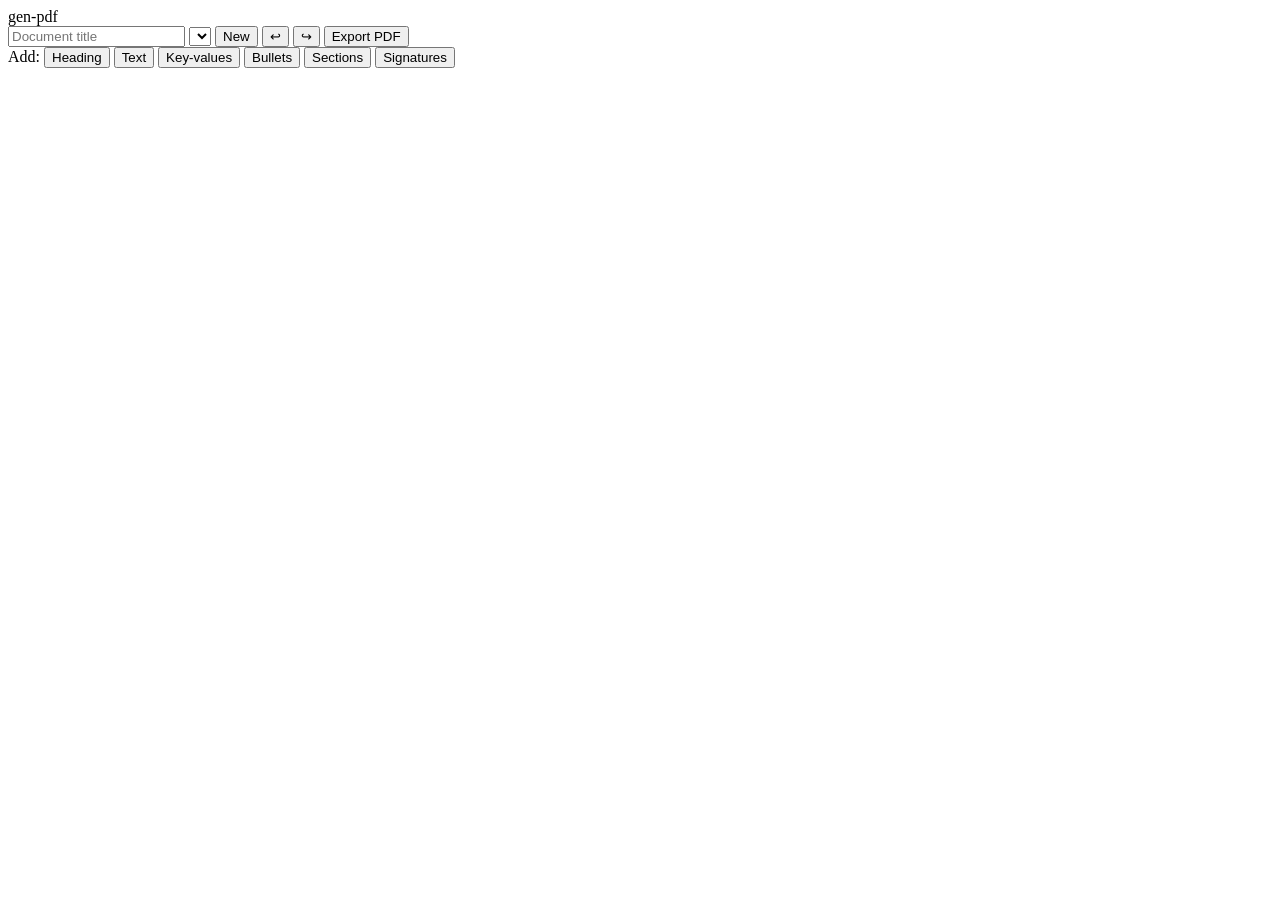
==== static/index.html @ 5a18f596 "First commit" ====
<!doctype html>
<html lang="en">
<head>
<meta charset="utf-8"><meta name="viewport" content="width=device-width,initial-scale=1">
<title>gen-pdf — visual PDF editor</title>
<link rel="stylesheet" href="/styles.css">
</head>
<body>
<header>
  <div class="brand">gen-pdf</div>
  <input id="docTitle" class="doctitle" placeholder="Document title" title="Document title (used for the PDF filename)">
  <select id="tplSelect" title="Load a template"></select>
  <button id="btnTpl" title="Replace current document with the template">New</button>
  <span class="spacer"></span>
  <button id="btnUndo" title="Undo (Ctrl+Z)">↩</button>
  <button id="btnRedo" title="Redo (Ctrl+Y)">↪</button>
  <button id="btnPdf" class="primary" title="Validate and download PDF">Export PDF</button>
</header>
<div id="toolbar" title="Add a block at the end">
  <span>Add:</span>
  <button data-add="heading">Heading</button>
  <button data-add="paragraph">Text</button>
  <button data-add="keyvalue">Key-values</button>
  <button data-add="bullets">Bullets</button>
  <button data-add="sections">Sections</button>
  <button data-add="signatures">Signatures</button>
</div>
<main>
  <section id="sheet" aria-label="Preview (click text to edit, drag ⠿ to move)"></section>
  <aside id="panel" aria-label="Properties"></aside>
</main>
<div id="toast"></div>
<script src="/app.js"></script>
</body></html>
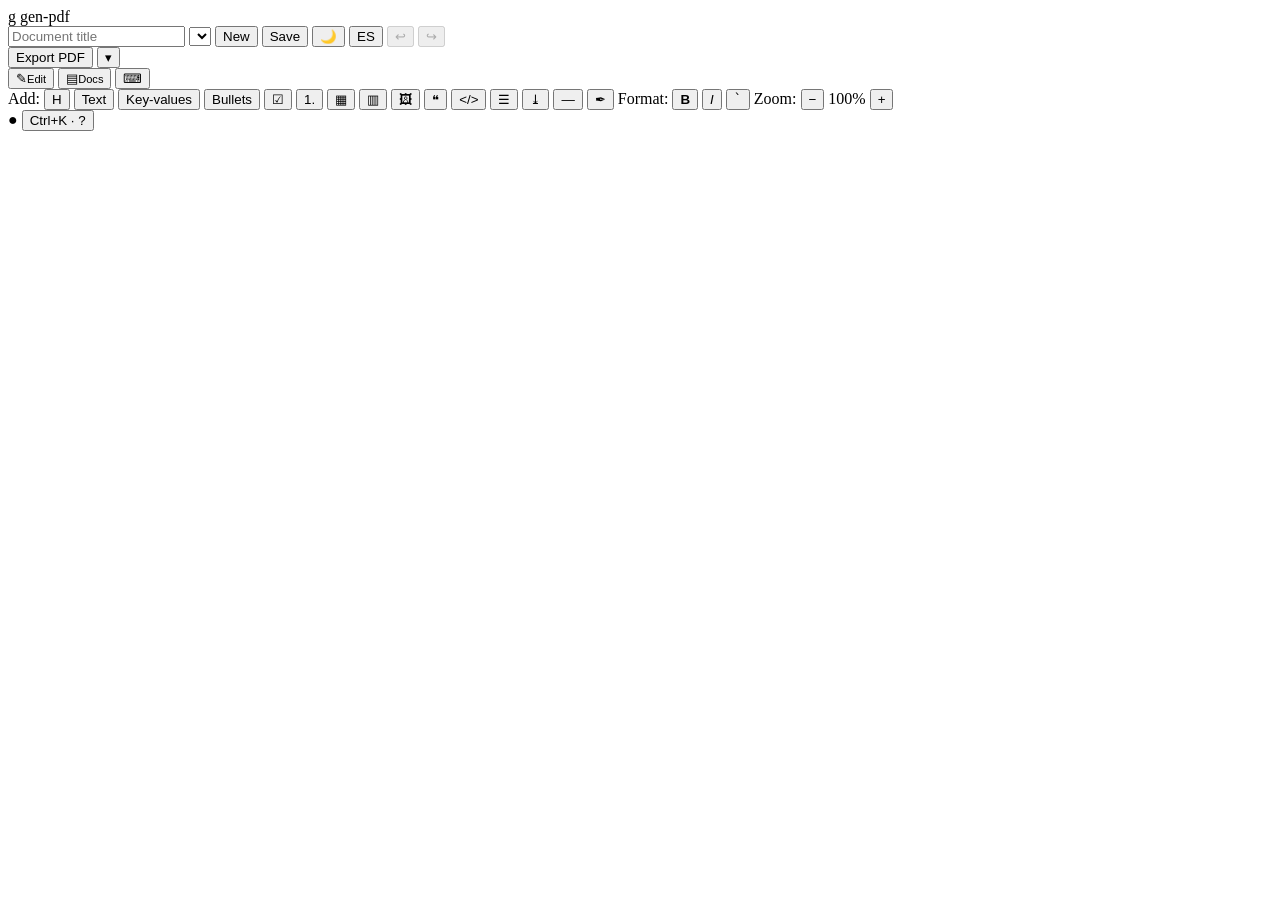
==== commit b6ae6732: "feat(ui): layout blocks, history, comments, signatures and template wizard - Render + property panel" ====
--- a/static/index.html
+++ b/static/index.html
@@ -1,34 +1,123 @@
 <!doctype html>
-<html lang="en">
+<html lang="en" data-theme="light">
 <head>
 <meta charset="utf-8"><meta name="viewport" content="width=device-width,initial-scale=1">
 <title>gen-pdf — visual PDF editor</title>
 <link rel="stylesheet" href="/styles.css">
+<link rel="icon" href="data:image/svg+xml,<svg xmlns='http://www.w3.org/2000/svg' viewBox='0 0 100 100'><rect width='100' height='100' rx='20' fill='%232563eb'/><text x='50' y='68' font-size='52' text-anchor='middle' fill='white' font-family='Arial' font-weight='bold'>g</text></svg>">
 </head>
 <body>
-<header>
-  <div class="brand">gen-pdf</div>
-  <input id="docTitle" class="doctitle" placeholder="Document title" title="Document title (used for the PDF filename)">
-  <select id="tplSelect" title="Load a template"></select>
-  <button id="btnTpl" title="Replace current document with the template">New</button>
+<header id="topbar">
+  <div class="brand"><span class="mark">g</span> gen-pdf</div>
+  <input id="docTitle" class="doctitle" data-i18n-ph="docTitlePh" placeholder="Document title" aria-label="Document title">
+  <select id="tplSelect" aria-label="Template"></select>
+  <button id="btnTpl" data-i18n="newBtn">New</button>
   <span class="spacer"></span>
-  <button id="btnUndo" title="Undo (Ctrl+Z)">↩</button>
-  <button id="btnRedo" title="Redo (Ctrl+Y)">↪</button>
-  <button id="btnPdf" class="primary" title="Validate and download PDF">Export PDF</button>
+  <button id="btnSave" class="ghost" data-i18n="saveBtn">Save</button>
+  <button id="btnTheme" title="Toggle theme">🌙</button>
+  <button id="btnLang" title="EN/ES">ES</button>
+  <button id="btnUndo" title="Undo (Ctrl+Z)" disabled>↩</button>
+  <button id="btnRedo" title="Redo (Ctrl+Y)" disabled>↪</button>
+  <div class="split">
+    <button id="btnPdf" class="primary" data-i18n="exportPdf">Export PDF</button>
+    <button id="btnExportMenu" class="primary arrow" aria-haspopup="menu" aria-label="More export options">▾</button>
+    <div id="exportMenu" class="menu" role="menu" hidden>
+      <button data-x="pdf">PDF</button>
+      <button data-x="md">Markdown ↓</button>
+      <button data-x="docx">DOCX ↓</button>
+      <button data-x="json">JSON ↓</button>
+      <hr>
+      <button data-x="imd">Markdown ↑</button>
+      <button data-x="idocx">DOCX ↑</button>
+      <button data-x="ijson">JSON ↑</button>
+    </div>
+  </div>
 </header>
-<div id="toolbar" title="Add a block at the end">
-  <span>Add:</span>
-  <button data-add="heading">Heading</button>
-  <button data-add="paragraph">Text</button>
-  <button data-add="keyvalue">Key-values</button>
-  <button data-add="bullets">Bullets</button>
-  <button data-add="sections">Sections</button>
-  <button data-add="signatures">Signatures</button>
+
+<div id="shell">
+  <nav id="rail" aria-label="Views">
+    <button data-view="editor" class="active" title="Editor">✎<small data-i18n="vEditor">Edit</small></button>
+    <button data-view="library" title="Library">▤<small data-i18n="vLibrary">Docs</small></button>
+    <span class="spacer"></span>
+    <button id="btnKeys" title="Keyboard shortcuts (?)">⌨</button>
+  </nav>
+
+  <section id="viewEditor">
+    <div id="toolbar">
+      <span class="lbl" data-i18n="addLabel">Add:</span>
+      <button data-add="heading" title="Heading">H</button>
+      <button data-add="paragraph" data-i18n="bText">Text</button>
+      <button data-add="keyvalue" data-i18n="bKv">Key-values</button>
+      <button data-add="bullets" data-i18n="bBullets">Bullets</button>
+      <button data-add="checklist" title="Checklist">☑</button>
+      <button data-add="sections" title="Numbered sections">1.</button>
+      <button data-add="table" title="Table">▦</button>
+      <button data-add="columns" title="Columns">▥</button>
+      <button data-add="image" title="Image">🖼</button>
+      <button data-add="quote" title="Quote">❝</button>
+      <button data-add="code" title="Code">&lt;/&gt;</button>
+      <button data-add="toc" title="Table of contents">☰</button>
+      <button data-add="pagebreak" title="Page break">⤓</button>
+      <button data-add="divider" title="Divider">―</button>
+      <button data-add="signatures" title="Signatures">✒</button>
+      <span class="sep"></span>
+      <span class="lbl" data-i18n="formatLabel">Format:</span>
+      <button id="fmtB" title="Bold (Ctrl+B)"><b>B</b></button>
+      <button id="fmtI" title="Italic (Ctrl+I)"><i>I</i></button>
+      <button id="fmtC" title="Code"><code>`</code></button>
+      <span class="sep"></span>
+      <span class="lbl" data-i18n="zoomLabel">Zoom:</span>
+      <button id="zoomOut" title="Zoom out">−</button>
+      <span id="zoomVal">100%</span>
+      <button id="zoomIn" title="Zoom in">+</button>
+    </div>
+    <div id="hintbar" hidden><span data-i18n="hint">Click any text to edit it · type / for blocks · drag ⠿ to move · Ctrl+K for actions</span><button id="hintX" aria-label="Dismiss">✕</button></div>
+    <div id="canvasWrap">
+      <div id="canvasMeta"><span id="pageInfo"></span></div>
+      <div id="sheet" aria-label="Preview"></div>
+      <div id="dropHint" hidden><p data-i18n="emptyDoc">Empty document — add your first block above, or pick a template.</p></div>
+    </div>
+  </section>
+
+  <section id="viewLibrary" hidden>
+    <div class="libTop">
+      <h2 data-i18n="libraryTitle">Library</h2>
+      <input id="libSearch" type="text" data-i18n-ph="searchPh" placeholder="Search…">
+      <select id="libTag"><option value="">🏷 All tags</option></select>
+      <select id="libStatus"><option value="">All states</option><option value="draft">Draft</option><option value="in_review">In review</option><option value="approved">Approved</option></select>
+      <button id="libFav" title="Favorites only">☆</button>
+      <button id="libTrash" title="Trash">🗑</button>
+      <select id="libSort"><option value="updated">Updated</option><option value="title">Title</option></select>
+      <button id="libNew" class="primary" data-i18n="newDoc">+ New document</button>
+    </div>
+    <h3 data-i18n="tplGallery">Templates</h3>
+    <div class="row"><input id="tplName" type="text" placeholder="Template name…"><input id="tplDesc" type="text" placeholder="Description…"><button id="tplSave">Save current as template</button></div>
+    <div id="libTemplates"></div>
+    <h3 data-i18n="docsTitle">Documents</h3>
+    <div id="libList"></div>
+  </section>
+
+  <aside id="panel" aria-label="Properties"></aside>
 </div>
-<main>
-  <section id="sheet" aria-label="Preview (click text to edit, drag ⠿ to move)"></section>
-  <aside id="panel" aria-label="Properties"></aside>
-</main>
-<div id="toast"></div>
+
+<footer id="statusbar">
+  <span id="saveState">●</span>
+  <span class="sep"></span><span id="statWords"></span>
+  <span class="sep"></span><span id="statBlocks"></span>
+  <span class="sep"></span><span id="statPages"></span>
+  <span class="spacer"></span>
+  <button id="statusKeys" class="linklike" title="Shortcuts">Ctrl+K · ?</button>
+</footer>
+
+<div id="palette" hidden><div id="palBox"><input id="palInput" placeholder="Type a command…" autocomplete="off"><div id="palList"></div></div></div>
+<div id="keysModal" hidden><div class="modal"><h2>Shortcuts</h2><div id="keysList"></div><button id="keysClose">Close</button></div></div>
+<div id="sigModal" hidden><div class="modal"><h2 data-i18n="signHere">Sign here</h2><canvas id="sigCanvas" width="460" height="160"></canvas><div class="row"><button id="sigClear">Clear</button><button id="sigSave" class="primary">Use signature</button><button id="sigClose">Cancel</button></div></div></div>
+<div id="wizModal" hidden><div class="modal"><h2 id="wizTitle">Template</h2><div id="wizFields"></div><div class="row"><button id="wizStart" class="primary">Create document</button><button id="wizClose">Cancel</button></div></div></div>
+<div id="histModal" hidden><div class="modal wide"><h2 data-i18n="history">History</h2><div id="histList"></div><pre id="histDiff"></pre><div class="row"><button id="histClose">Close</button></div></div></div>
+<div id="floatMenu" class="menu" hidden></div>
+<input type="file" id="fileMd" accept=".md,.markdown,.txt" hidden>
+<input type="file" id="fileDocx" accept=".docx" hidden>
+<input type="file" id="fileJson" accept=".json" hidden>
+<div id="toasts" aria-live="polite"></div>
 <script src="/app.js"></script>
 </body></html>
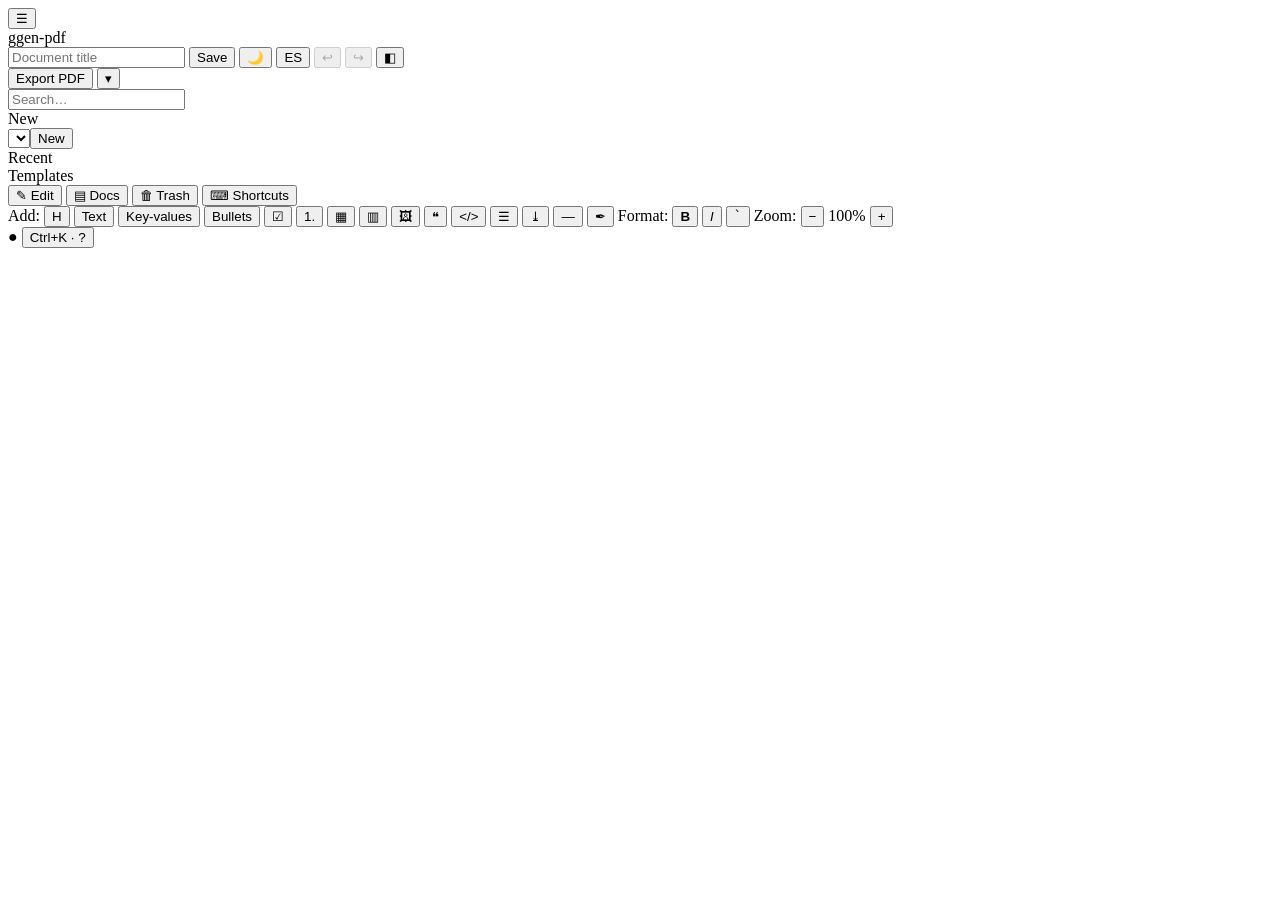
==== commit 9c820337: "feat(ui): workspace sidebar shell and v2 visual identity - Replace the icon rail with a functional s" ====
--- a/static/index.html
+++ b/static/index.html
@@ -3,21 +3,24 @@
 <head>
 <meta charset="utf-8"><meta name="viewport" content="width=device-width,initial-scale=1">
 <title>gen-pdf — visual PDF editor</title>
+<link rel="preconnect" href="https://fonts.googleapis.com">
+<link rel="preconnect" href="https://fonts.gstatic.com" crossorigin>
+<link href="https://fonts.googleapis.com/css2?family=Inter:wght@400;500;600;700;800&display=swap" rel="stylesheet">
 <link rel="stylesheet" href="/styles.css">
-<link rel="icon" href="data:image/svg+xml,<svg xmlns='http://www.w3.org/2000/svg' viewBox='0 0 100 100'><rect width='100' height='100' rx='20' fill='%232563eb'/><text x='50' y='68' font-size='52' text-anchor='middle' fill='white' font-family='Arial' font-weight='bold'>g</text></svg>">
+<link rel="icon" href="data:image/svg+xml,<svg xmlns='http://www.w3.org/2000/svg' viewBox='0 0 100 100'><rect width='100' height='100' rx='22' fill='%234f46e5'/><text x='50' y='70' font-size='54' text-anchor='middle' fill='white' font-family='Arial' font-weight='bold'>g</text></svg>">
 </head>
 <body>
 <header id="topbar">
-  <div class="brand"><span class="mark">g</span> gen-pdf</div>
+  <button id="btnSide" class="iconbtn" title="Toggle sidebar">☰</button>
+  <div class="brand"><span class="mark">g</span><span class="word">gen-pdf</span></div>
   <input id="docTitle" class="doctitle" data-i18n-ph="docTitlePh" placeholder="Document title" aria-label="Document title">
-  <select id="tplSelect" aria-label="Template"></select>
-  <button id="btnTpl" data-i18n="newBtn">New</button>
   <span class="spacer"></span>
   <button id="btnSave" class="ghost" data-i18n="saveBtn">Save</button>
-  <button id="btnTheme" title="Toggle theme">🌙</button>
-  <button id="btnLang" title="EN/ES">ES</button>
-  <button id="btnUndo" title="Undo (Ctrl+Z)" disabled>↩</button>
-  <button id="btnRedo" title="Redo (Ctrl+Y)" disabled>↪</button>
+  <button id="btnTheme" class="iconbtn" title="Toggle theme">🌙</button>
+  <button id="btnLang" class="iconbtn" title="EN/ES">ES</button>
+  <button id="btnUndo" class="iconbtn" title="Undo (Ctrl+Z)" disabled>↩</button>
+  <button id="btnRedo" class="iconbtn" title="Redo (Ctrl+Y)" disabled>↪</button>
+  <button id="btnPanel" class="iconbtn" title="Toggle inspector">◧</button>
   <div class="split">
     <button id="btnPdf" class="primary" data-i18n="exportPdf">Export PDF</button>
     <button id="btnExportMenu" class="primary arrow" aria-haspopup="menu" aria-label="More export options">▾</button>
@@ -35,12 +38,27 @@
 </header>
 
 <div id="shell">
-  <nav id="rail" aria-label="Views">
-    <button data-view="editor" class="active" title="Editor">✎<small data-i18n="vEditor">Edit</small></button>
-    <button data-view="library" title="Library">▤<small data-i18n="vLibrary">Docs</small></button>
-    <span class="spacer"></span>
-    <button id="btnKeys" title="Keyboard shortcuts (?)">⌨</button>
-  </nav>
+  <aside id="sidebar" aria-label="Workspace">
+    <div class="sideSearch"><input id="sideSearch" type="text" data-i18n-ph="searchPh" placeholder="Search…"></div>
+    <div class="sideGroup">
+      <div class="sideLabel" data-i18n="newDocTitle">New</div>
+      <div class="row"><select id="tplSelect" aria-label="Template"></select><button id="btnTpl" data-i18n="newBtn">New</button></div>
+    </div>
+    <div class="sideGroup grow">
+      <div class="sideLabel" data-i18n="recentTitle">Recent</div>
+      <div id="sideRecents"></div>
+    </div>
+    <div class="sideGroup">
+      <div class="sideLabel" data-i18n="tplGallery">Templates</div>
+      <div id="sideTemplates"></div>
+    </div>
+    <nav class="sideNav">
+      <button data-view="editor" class="active">✎ <span data-i18n="vEditor">Edit</span></button>
+      <button data-view="library">▤ <span data-i18n="vLibrary">Docs</span></button>
+      <button id="sideTrash">🗑 <span data-i18n="trashTitle">Trash</span></button>
+      <button id="sideKeys">⌨ <span data-i18n="shortcuts">Shortcuts</span></button>
+    </nav>
+  </aside>
 
   <section id="viewEditor">
     <div id="toolbar">
@@ -74,7 +92,7 @@
     <div id="hintbar" hidden><span data-i18n="hint">Click any text to edit it · type / for blocks · drag ⠿ to move · Ctrl+K for actions</span><button id="hintX" aria-label="Dismiss">✕</button></div>
     <div id="canvasWrap">
       <div id="canvasMeta"><span id="pageInfo"></span></div>
-      <div id="sheet" aria-label="Preview"></div>
+      <div id="sheet" aria-label="Preview"><div class="skel" style="width:38%"></div><div class="skel" style="width:72%"></div><div class="skel" style="width:57%"></div><div class="skel" style="width:64%"></div></div>
       <div id="dropHint" hidden><p data-i18n="emptyDoc">Empty document — add your first block above, or pick a template.</p></div>
     </div>
   </section>
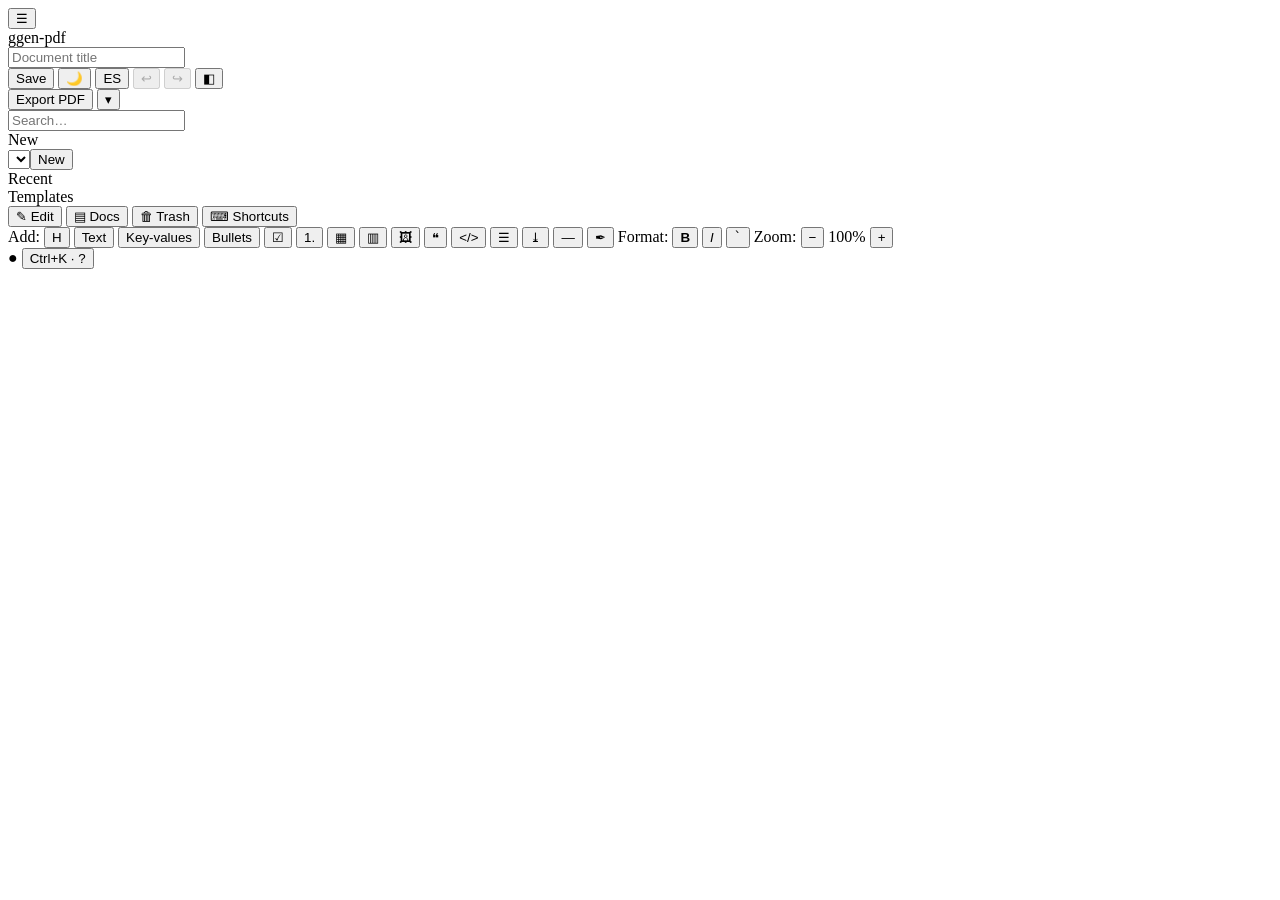
==== commit 0d93d263: "fix(mobile): drawer/sheet collision, topbar rows, sheet grabber - Drawer and bottom sheet are mutual" ====
--- a/static/index.html
+++ b/static/index.html
@@ -15,12 +15,14 @@
   <div class="brand"><span class="mark">g</span><span class="word">gen-pdf</span></div>
   <input id="docTitle" class="doctitle" data-i18n-ph="docTitlePh" placeholder="Document title" aria-label="Document title">
   <span class="spacer"></span>
+  <div class="toolstrip" id="toolstrip">
   <button id="btnSave" class="ghost" data-i18n="saveBtn">Save</button>
   <button id="btnTheme" class="iconbtn" title="Toggle theme">🌙</button>
   <button id="btnLang" class="iconbtn" title="EN/ES">ES</button>
   <button id="btnUndo" class="iconbtn" title="Undo (Ctrl+Z)" disabled>↩</button>
   <button id="btnRedo" class="iconbtn" title="Redo (Ctrl+Y)" disabled>↪</button>
   <button id="btnPanel" class="iconbtn" title="Toggle inspector">◧</button>
+  </div>
   <div class="split">
     <button id="btnPdf" class="primary" data-i18n="exportPdf">Export PDF</button>
     <button id="btnExportMenu" class="primary arrow" aria-haspopup="menu" aria-label="More export options">▾</button>
@@ -133,6 +135,14 @@
 <div id="wizModal" hidden><div class="modal"><h2 id="wizTitle">Template</h2><div id="wizFields"></div><div class="row"><button id="wizStart" class="primary">Create document</button><button id="wizClose">Cancel</button></div></div></div>
 <div id="histModal" hidden><div class="modal wide"><h2 data-i18n="history">History</h2><div id="histList"></div><pre id="histDiff"></pre><div class="row"><button id="histClose">Close</button></div></div></div>
 <div id="floatMenu" class="menu" hidden></div>
+<div id="touchbar" hidden>
+  <button data-t="up" title="Move up">↑</button>
+  <button data-t="down" title="Move down">↓</button>
+  <button data-t="add" title="Insert below">+</button>
+  <button data-t="dup" title="Duplicate">⧉</button>
+  <button data-t="del" class="danger" title="Delete">✕</button>
+</div>
+<div id="scrim" hidden></div>
 <input type="file" id="fileMd" accept=".md,.markdown,.txt" hidden>
 <input type="file" id="fileDocx" accept=".docx" hidden>
 <input type="file" id="fileJson" accept=".json" hidden>
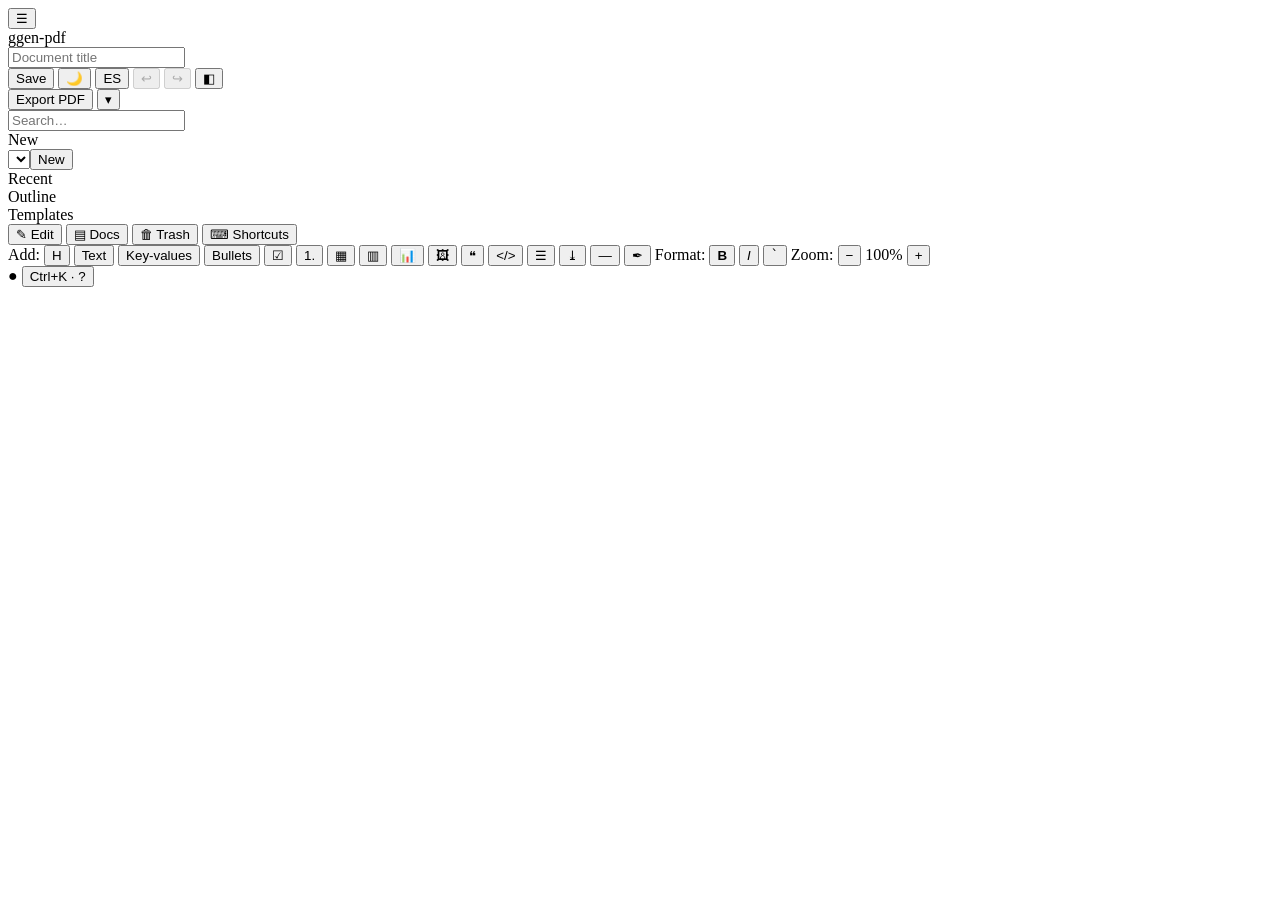
==== commit 828b95be: "feat(ui): outline, folding, find/replace, chart, snippets, AI, PWA - Sidebar document outline with s" ====
--- a/static/index.html
+++ b/static/index.html
@@ -7,6 +7,8 @@
 <link rel="preconnect" href="https://fonts.gstatic.com" crossorigin>
 <link href="https://fonts.googleapis.com/css2?family=Inter:wght@400;500;600;700;800&display=swap" rel="stylesheet">
 <link rel="stylesheet" href="/styles.css">
+<link rel="manifest" href="/manifest.json">
+<meta name="theme-color" content="#4f46e5">
 <link rel="icon" href="data:image/svg+xml,<svg xmlns='http://www.w3.org/2000/svg' viewBox='0 0 100 100'><rect width='100' height='100' rx='22' fill='%234f46e5'/><text x='50' y='70' font-size='54' text-anchor='middle' fill='white' font-family='Arial' font-weight='bold'>g</text></svg>">
 </head>
 <body>
@@ -51,6 +53,10 @@
       <div id="sideRecents"></div>
     </div>
     <div class="sideGroup">
+      <div class="sideLabel" data-i18n="outlineTitle">Outline</div>
+      <div id="sideOutline"></div>
+    </div>
+    <div class="sideGroup">
       <div class="sideLabel" data-i18n="tplGallery">Templates</div>
       <div id="sideTemplates"></div>
     </div>
@@ -73,6 +79,7 @@
       <button data-add="sections" title="Numbered sections">1.</button>
       <button data-add="table" title="Table">▦</button>
       <button data-add="columns" title="Columns">▥</button>
+      <button data-add="chart" title="Chart">📊</button>
       <button data-add="image" title="Image">🖼</button>
       <button data-add="quote" title="Quote">❝</button>
       <button data-add="code" title="Code">&lt;/&gt;</button>
@@ -133,7 +140,9 @@
 <div id="keysModal" hidden><div class="modal"><h2>Shortcuts</h2><div id="keysList"></div><button id="keysClose">Close</button></div></div>
 <div id="sigModal" hidden><div class="modal"><h2 data-i18n="signHere">Sign here</h2><canvas id="sigCanvas" width="460" height="160"></canvas><div class="row"><button id="sigClear">Clear</button><button id="sigSave" class="primary">Use signature</button><button id="sigClose">Cancel</button></div></div></div>
 <div id="wizModal" hidden><div class="modal"><h2 id="wizTitle">Template</h2><div id="wizFields"></div><div class="row"><button id="wizStart" class="primary">Create document</button><button id="wizClose">Cancel</button></div></div></div>
-<div id="histModal" hidden><div class="modal wide"><h2 data-i18n="history">History</h2><div id="histList"></div><pre id="histDiff"></pre><div class="row"><button id="histClose">Close</button></div></div></div>
+<div id="histModal" hidden><div class="modal wide"><h2 data-i18n="history">History</h2><div id="histList"></div><pre id="histDiff"></pre><h3 data-i18n="auditTitle">Activity</h3><div id="auditList"></div><div class="row"><button id="histClose">Close</button></div></div></div>
+<div id="findModal" hidden><div class="modal"><h2 data-i18n="findTitle">Find &amp; replace</h2><label>Find</label><input id="findText" type="text"><label>Replace</label><input id="findReplace" type="text"><div class="row"><button id="findNext">Find next</button><button id="findAll" class="primary">Replace all</button><button id="findClose">Close</button></div><div id="findCount" class="meta"></div></div></div>
+<div id="aiModal" hidden><div class="modal wide"><h2>AI assist <small style="font-weight:400;color:var(--muted)">BYOK — key stays in your browser</small></h2><div class="row"><input id="aiBase" type="text" placeholder="https://api.openai.com/v1"><input id="aiModel" type="text" placeholder="gpt-4o-mini"></div><input id="aiKey" type="password" placeholder="API key (stored locally)"><label>Instruction</label><textarea id="aiPrompt" rows="3">Summarize this document in 5 bullet points.</textarea><div class="row"><button data-ai="summarize">Summarize</button><button data-ai="tone">Formal tone</button><button data-ai="actions">Action items</button></div><div class="row"><input id="aiLang" type="text" placeholder="es"><button data-ai="translate">Translate</button><button id="aiRun" class="primary">Run instruction</button></div><div id="aiOut" class="meta"></div><div class="row"><button id="aiInsert">Insert result as block</button><button id="aiClose">Close</button></div></div></div>
 <div id="floatMenu" class="menu" hidden></div>
 <div id="touchbar" hidden>
   <button data-t="up" title="Move up">↑</button>
@@ -146,6 +155,7 @@
 <input type="file" id="fileMd" accept=".md,.markdown,.txt" hidden>
 <input type="file" id="fileDocx" accept=".docx" hidden>
 <input type="file" id="fileJson" accept=".json" hidden>
+<input type="file" id="fileCsv" accept=".csv,.txt" hidden>
 <div id="toasts" aria-live="polite"></div>
 <script src="/app.js"></script>
 </body></html>
